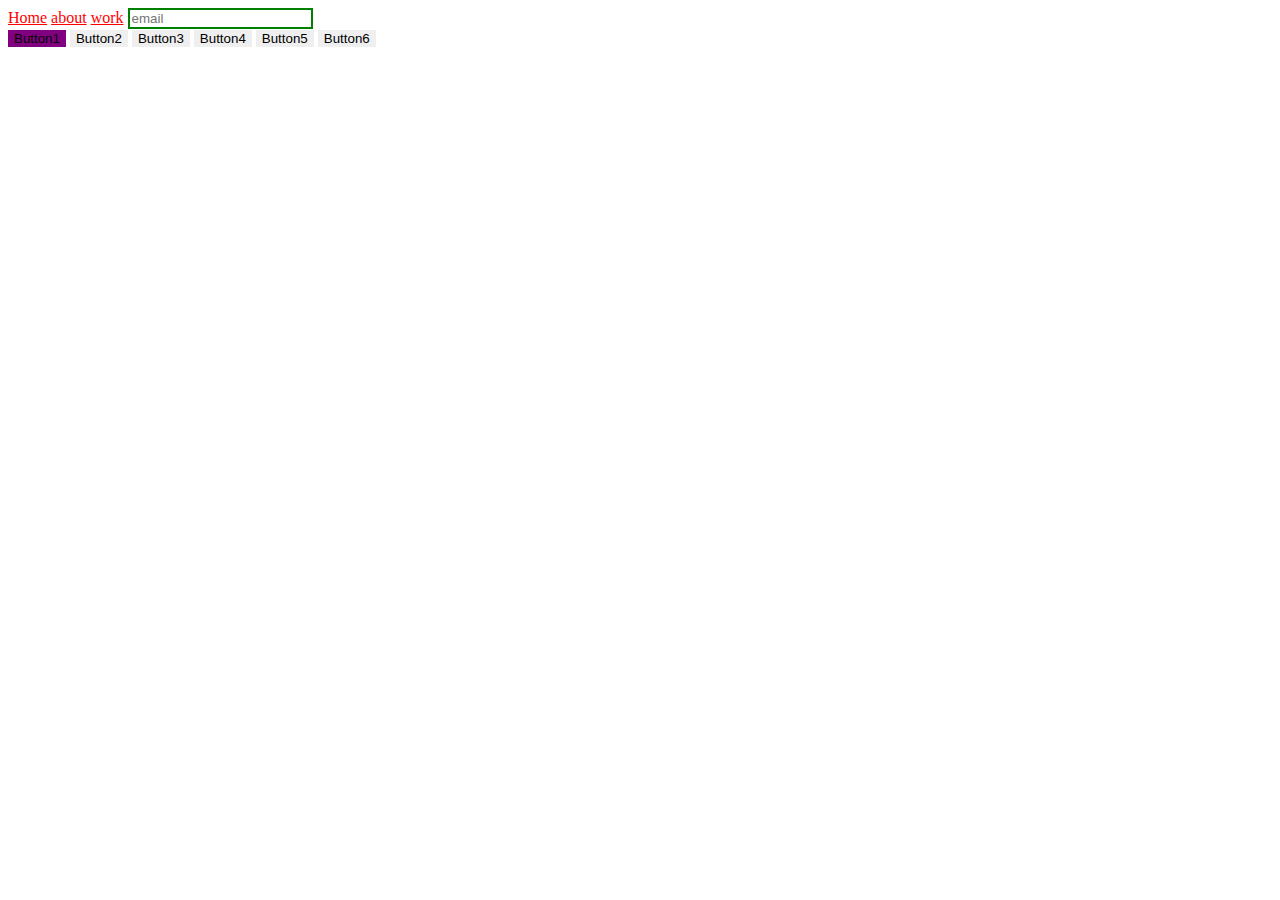
==== practice/index.html @ 0f56168a "box4 completed" ====
<!DOCTYPE html>
<html lang="en">
  <head>
    <meta charset="UTF-8" />
    <meta name="viewport" content="width=device-width, initial-scale=1.0" />
    <title>Document</title>
    <link rel="stylesheet" href="./style.css" />
  </head>
  <body>
    <a class="a1" href="#home">Home</a>
    <a href="#about">about</a>
    <a href="#work">work</a>

    <input type="email" placeholder="email" required />
    <div class="btns">
      <button>Button1</button>
      <button>Button2</button>

      <button>Button3</button>
      <button>Button4</button>
      <button>Button5</button>
      <button>Button6</button>
    </div>
  </body>
</html>
---- practice/style.css ----
a {
  color: red;
}

a:visited {
  color: yellow;
}
a:active {
  color: blue;
}

input {
  border: 2px solid green;
  outline: none;
  transition: 10s;
}

input:focus {
  border-color: red;
  border-radius: 20px;
}

input:valid {
  border-color: blueviolet;
}
/* input:invalid {
  border-color: black;
} */

button {
  outline: none;
  border: none;
}

button:hover {
  background-color: yellow;
  color: red;
}
.btns button:nth-child(1) {
  background: purple;
}
.btns:not(button) {
  color: green;
}
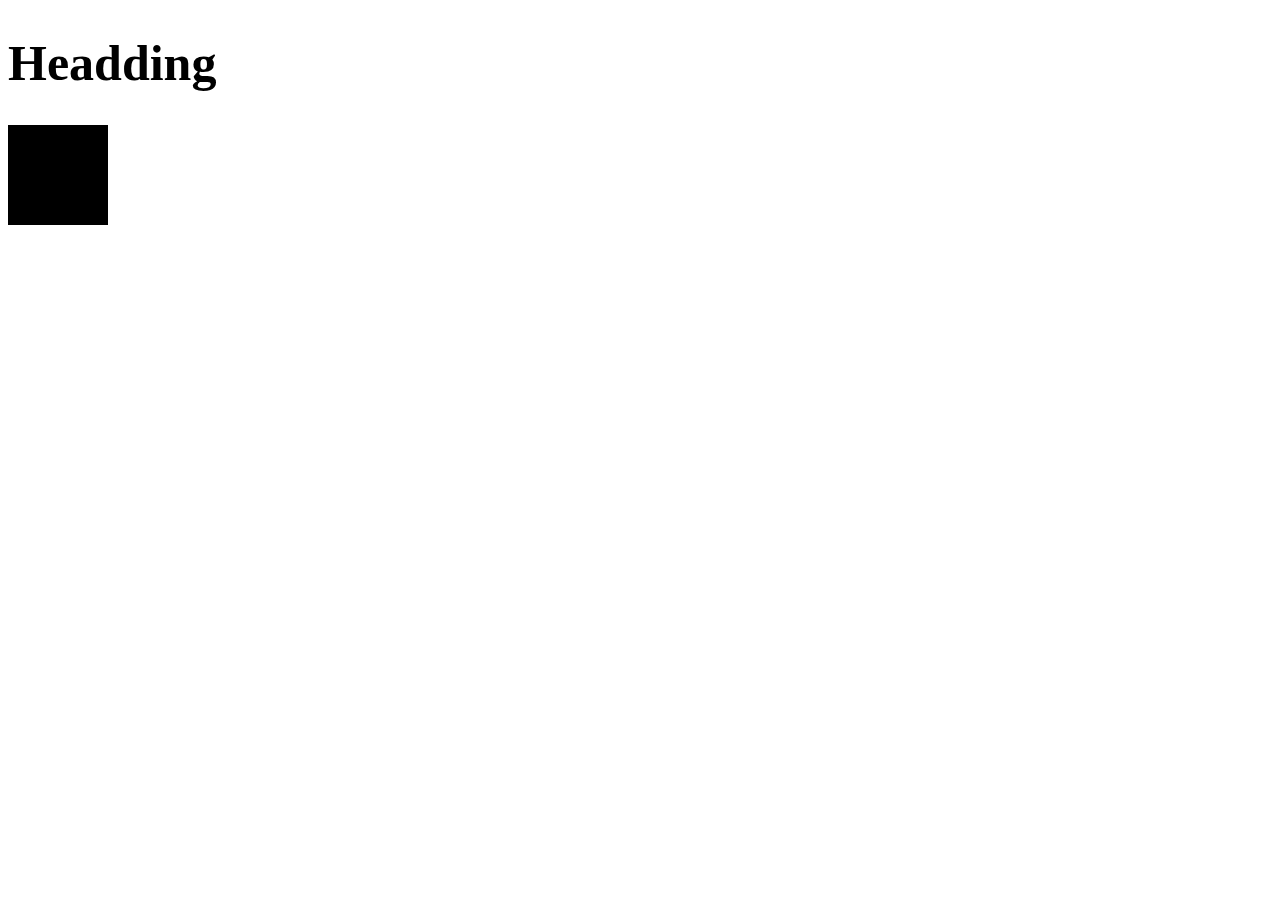
==== commit 48bfd969: "image size change" ====
--- a/practice/index.html
+++ b/practice/index.html
@@ -5,21 +5,24 @@
     <meta name="viewport" content="width=device-width, initial-scale=1.0" />
     <title>Document</title>
     <link rel="stylesheet" href="./style.css" />
+    <style>
+      #h {
+        font-size: 50px;
+      }
+      .box {
+        height: 100px;
+        width: 100px;
+        background-color: black;
+      }
+    </style>
   </head>
   <body>
-    <a class="a1" href="#home">Home</a>
-    <a href="#about">about</a>
-    <a href="#work">work</a>
+    <h1 id="h" onclick="objClick()">Headding</h1>
+    <div id="box" class="box" onclick="boxClick()"></div>
+    <div class="box1"></div>
+    <div class="box2"></div>
+    <div class="box3"></div>
 
-    <input type="email" placeholder="email" required />
-    <div class="btns">
-      <button>Button1</button>
-      <button>Button2</button>
-
-      <button>Button3</button>
-      <button>Button4</button>
-      <button>Button5</button>
-      <button>Button6</button>
-    </div>
+    <script src="./script.js"></script>
   </body>
 </html>
